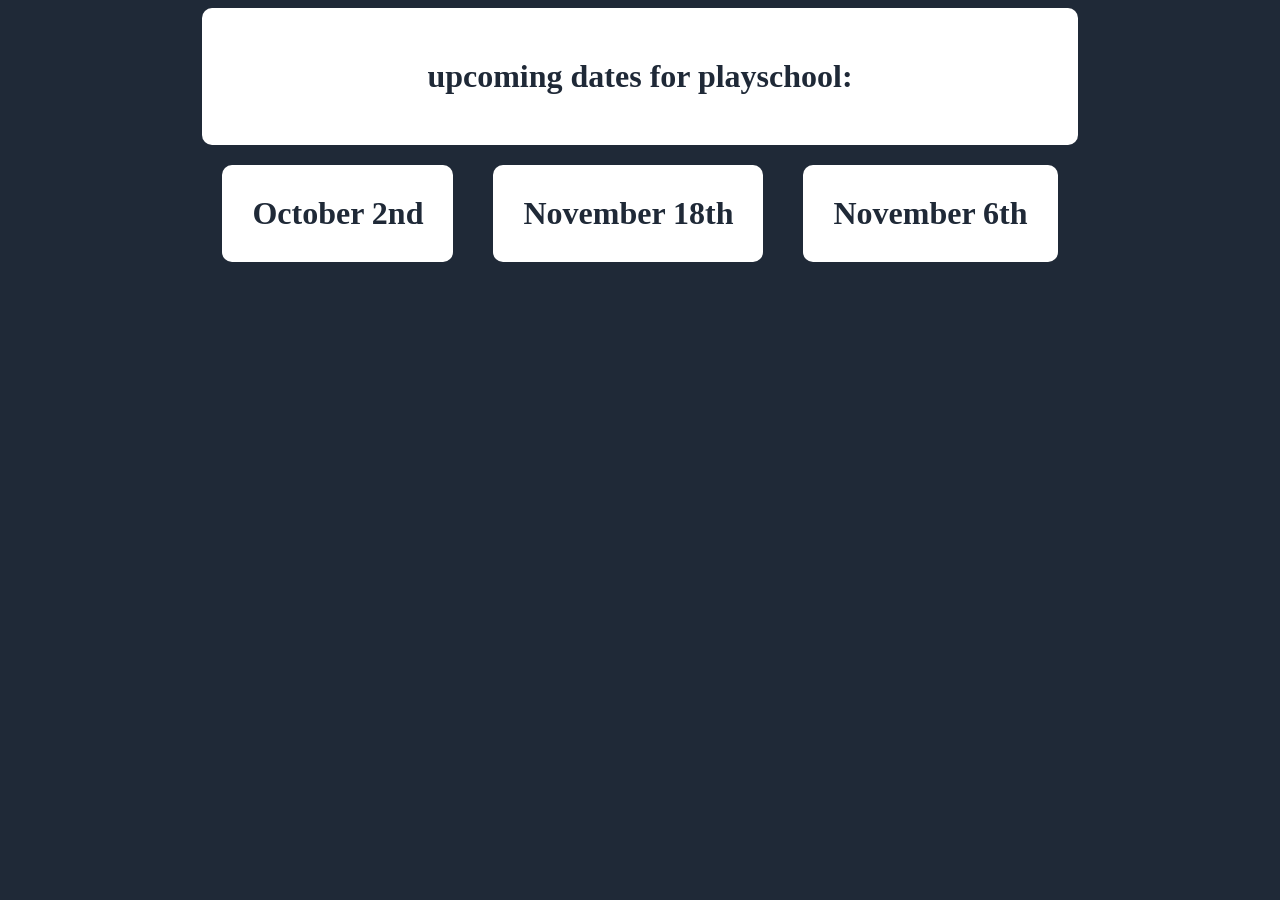
==== signed-in.html @ c801af8b "init" ====
<DOCTYPE html>
<html lang="en">

<head>
    <meta charset="UTF-8">
     <meta name="viewport" content="width=device-width, initial-scale=1.0">
    <link rel="stylesheet" href="sign-ups.css">
    <title>Playschool sign-ups</title>
</head>

<header>
    <div class="topline">upcoming dates for playschool:</div>
    <div class="dates">
        <div class="seperate">October 2nd</div>
        <div class="seperate">November 18th</div>
        <div class="seperate">November 6th</div>
    </div>
    
</header>
---- sign-ups.css ----
body{
  background-color: #1f2937;
  font-size: xx-large;
  display: flex;
  justify-content: center;
  
 }

 .topline{
  color:#1f2937;
  background-color: white;
  padding:50px;
  font-weight: 900;
  border-radius: 10px;
  display:flex;
  justify-content: center;;
 }
 .dates{
  display:flex;
  flex-direction: row;
 }
 .seperate{
color:#1f2937;
  background-color: white;
  padding:30px;
  font-weight: 900;
  border-radius: 10px;
    margin:20px;
 }
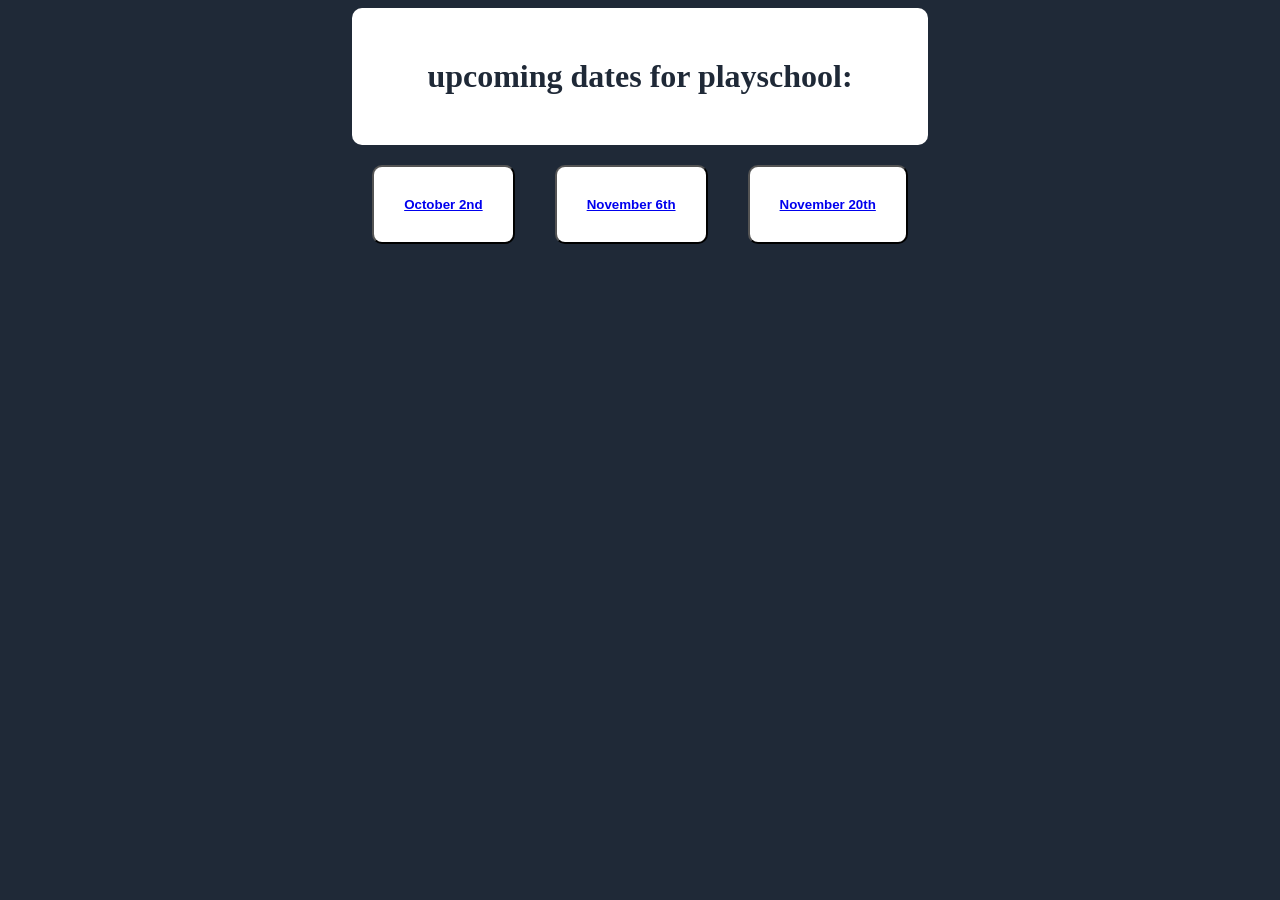
==== commit 41173ad9: "added links to google forms" ====
--- a/signed-in.html
+++ b/signed-in.html
@@ -11,9 +11,12 @@
 <header>
     <div class="topline">upcoming dates for playschool:</div>
     <div class="dates">
-        <div class="seperate">October 2nd</div>
-        <div class="seperate">November 18th</div>
-        <div class="seperate">November 6th</div>
+        <button class="seperate">
+            <a href="https://docs.google.com/forms/d/e/1FAIpQLSfQkl4sAnrJUFLV-VBczExJVm28gmKvHgjHP2mujreAROE58Q/viewform?usp=publish-editor">October 2nd</a></button>
+        <button class="seperate">
+            <a href="https://docs.google.com/forms/d/e/1FAIpQLSfJA7KupYosAmy6jfZ-X1iej9wsEahD28bVZRzJo3WM8-C1OQ/viewform?usp=publish-editor">November 6th</a></button>
+        <button class="seperate">
+            <a href="https://docs.google.com/forms/d/e/1FAIpQLSeq2CpqF3ogfzVpK6Qd78Jwdr4_RpdDtbX3m0MMTr0i2YINNw/viewform?usp=publish-editor">November 20th</a></button>
     </div>
     
 </header>
